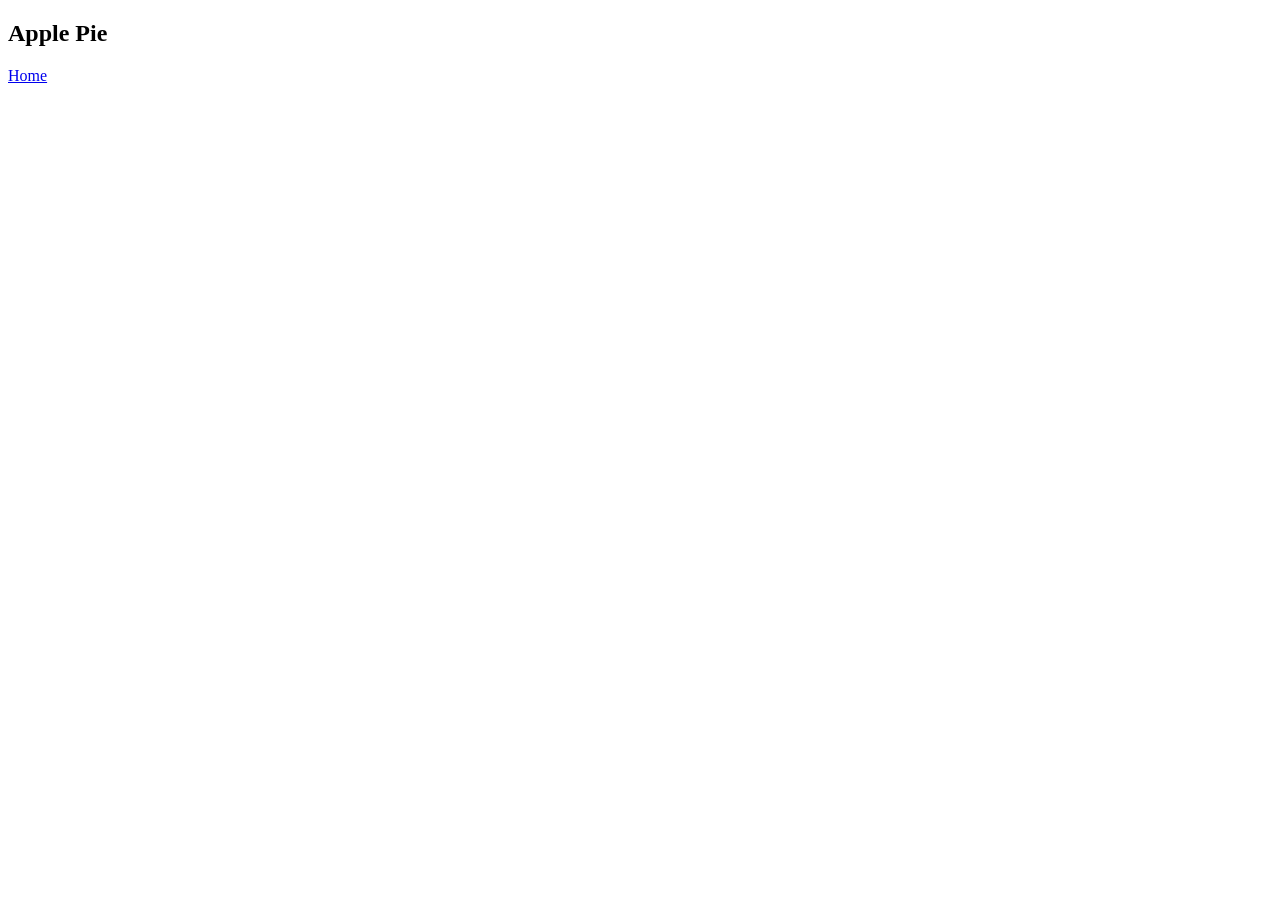
==== recipes/apple-pie.html @ 3980a6e5 "created apple pie page" ====
<!doctype html>
<html lang="en">
  <head>
    <meta charset="UTF-8" />
    <meta name="viewport" content="width=device-width, initial-scale=1.0" />
    <link rel="stylesheet" href="/styles.css" />
    <title>Apple Pie</title>
  </head>
  <body>
    <h2>Apple Pie</h2>
    <a href="/index.html">Home</a>
  </body>
</html>
---- styles.css ----
img{
  display:block;
  width: auto;
  height: 400px;
  margin-top: 10px;
}

a{
  margin-right: 10px;
}
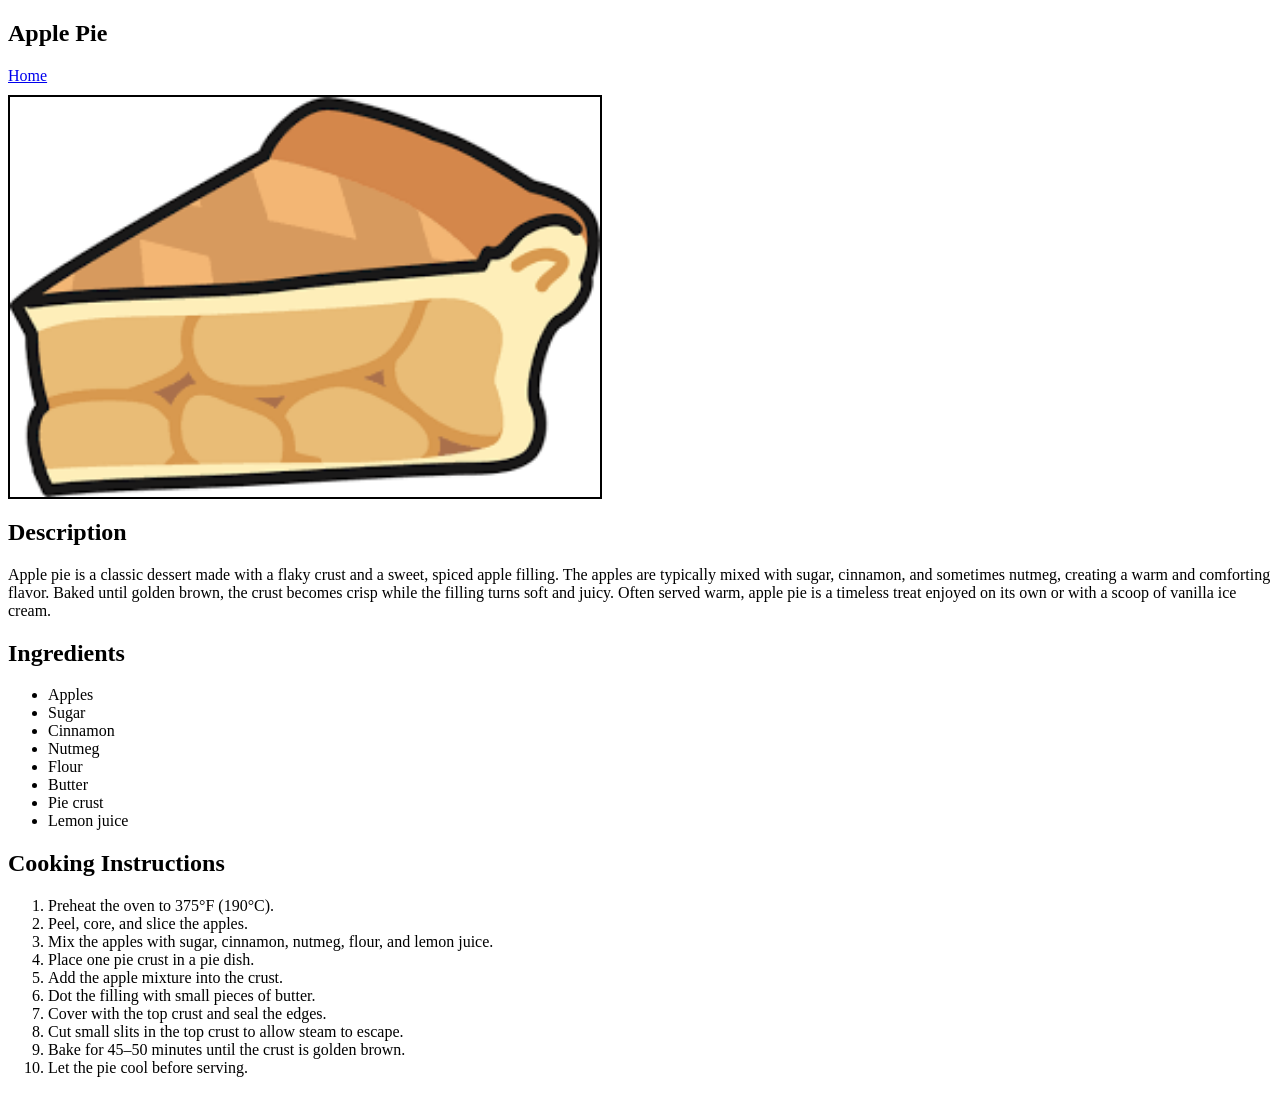
==== commit d7c2224d: "completed apple pie recipe page added cooking instructions" ====
--- a/recipes/apple-pie.html
+++ b/recipes/apple-pie.html
@@ -9,5 +9,41 @@
   <body>
     <h2>Apple Pie</h2>
     <a href="/index.html">Home</a>
+    <img src="/images/pie.png" alt="a picture of apple pie" />
+    <h2>Description</h2>
+    <p>
+      Apple pie is a classic dessert made with a flaky crust and a sweet, spiced
+      apple filling. The apples are typically mixed with sugar, cinnamon, and
+      sometimes nutmeg, creating a warm and comforting flavor. Baked until
+      golden brown, the crust becomes crisp while the filling turns soft and
+      juicy. Often served warm, apple pie is a timeless treat enjoyed on its own
+      or with a scoop of vanilla ice cream.
+    </p>
+    <h2>Ingredients</h2>
+    <ul>
+      <li>Apples</li>
+      <li>Sugar</li>
+      <li>Cinnamon</li>
+      <li>Nutmeg</li>
+      <li>Flour</li>
+      <li>Butter</li>
+      <li>Pie crust</li>
+      <li>Lemon juice</li>
+    </ul>
+    <h2>Cooking Instructions</h2>
+    <ol>
+      <li>Preheat the oven to 375°F (190°C).</li>
+      <li>Peel, core, and slice the apples.</li>
+      <li>
+        Mix the apples with sugar, cinnamon, nutmeg, flour, and lemon juice.
+      </li>
+      <li>Place one pie crust in a pie dish.</li>
+      <li>Add the apple mixture into the crust.</li>
+      <li>Dot the filling with small pieces of butter.</li>
+      <li>Cover with the top crust and seal the edges.</li>
+      <li>Cut small slits in the top crust to allow steam to escape.</li>
+      <li>Bake for 45–50 minutes until the crust is golden brown.</li>
+      <li>Let the pie cool before serving.</li>
+    </ol>
   </body>
 </html>
--- a/styles.css
+++ b/styles.css
@@ -3,6 +3,7 @@
   width: auto;
   height: 400px;
   margin-top: 10px;
+  border: 2px solid black;
 }
 
 a{
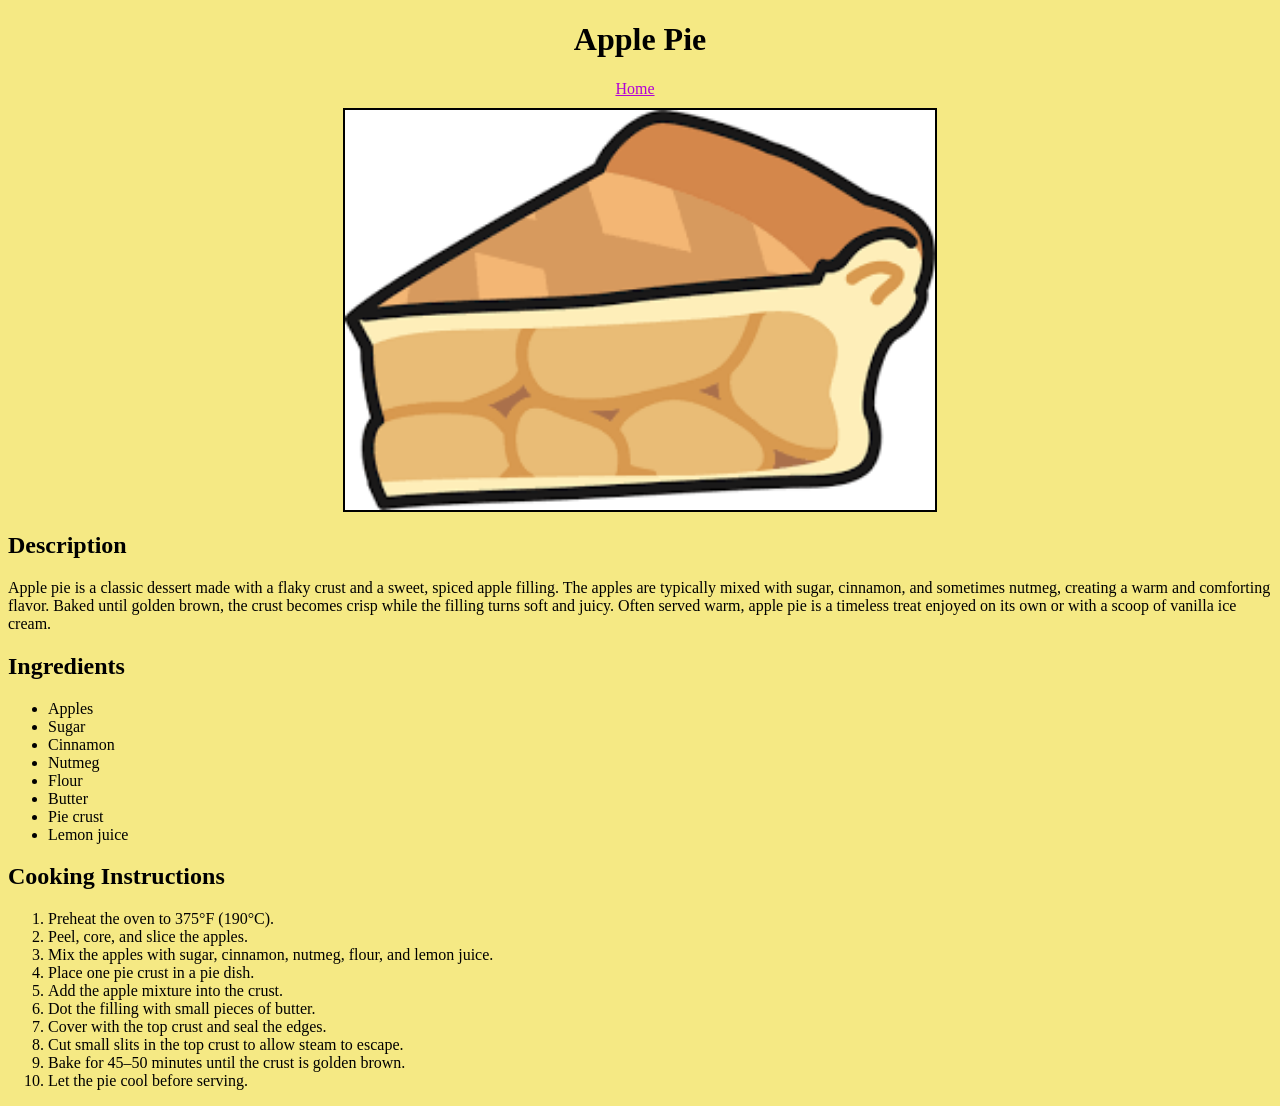
==== commit cbcc4eb6: "added CSS and fixed semantics in html" ====
--- a/recipes/apple-pie.html
+++ b/recipes/apple-pie.html
@@ -3,13 +3,17 @@
   <head>
     <meta charset="UTF-8" />
     <meta name="viewport" content="width=device-width, initial-scale=1.0" />
-    <link rel="stylesheet" href="/styles.css" />
+    <link rel="stylesheet" href="../styles.css" />
     <title>Apple Pie</title>
   </head>
   <body>
-    <h2>Apple Pie</h2>
-    <a href="/index.html">Home</a>
-    <img src="/images/pie.png" alt="a picture of apple pie" />
+    <header>
+      <h1>Apple Pie</h1>
+      <nav>
+        <a href="../index.html">Home</a>
+      </nav>
+      <img src="../images/pie.png" alt="a picture of apple pie" />
+    </header>
     <h2>Description</h2>
     <p>
       Apple pie is a classic dessert made with a flaky crust and a sweet, spiced
--- a/styles.css
+++ b/styles.css
@@ -1,11 +1,30 @@
-img{
-  display:block;
+body {
+  background-color: rgb(245, 233, 132);
+}
+
+img {
+  display: block;
   width: auto;
   height: 400px;
-  margin-top: 10px;
+  margin: 10px auto;
   border: 2px solid black;
 }
 
-a{
+a {
   margin-right: 10px;
-}+  color: rgb(178, 0, 214);
+}
+
+h1 {
+  text-align: center;
+}
+
+nav {
+  text-align: center;
+}
+
+a:hover {
+  border: 2px black dotted;
+  font-size: 1.1em;
+  color: black;
+}
